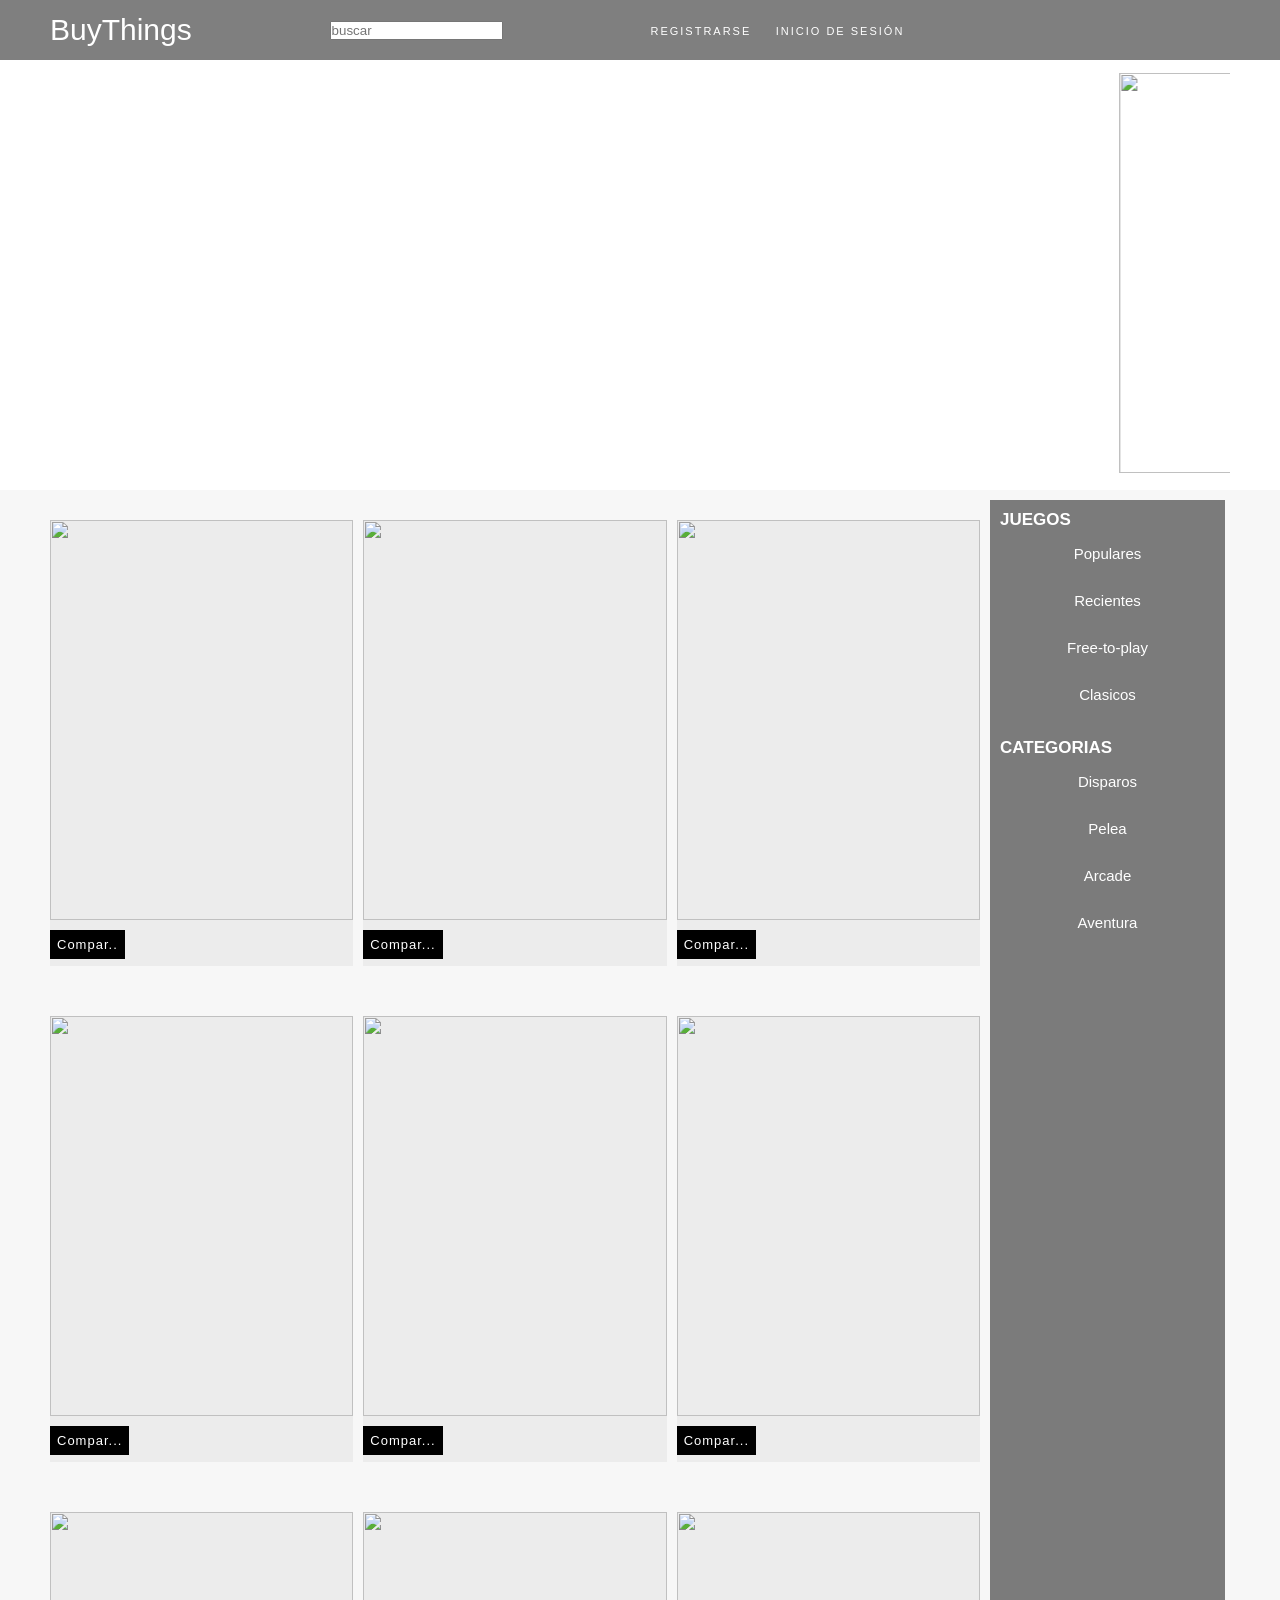
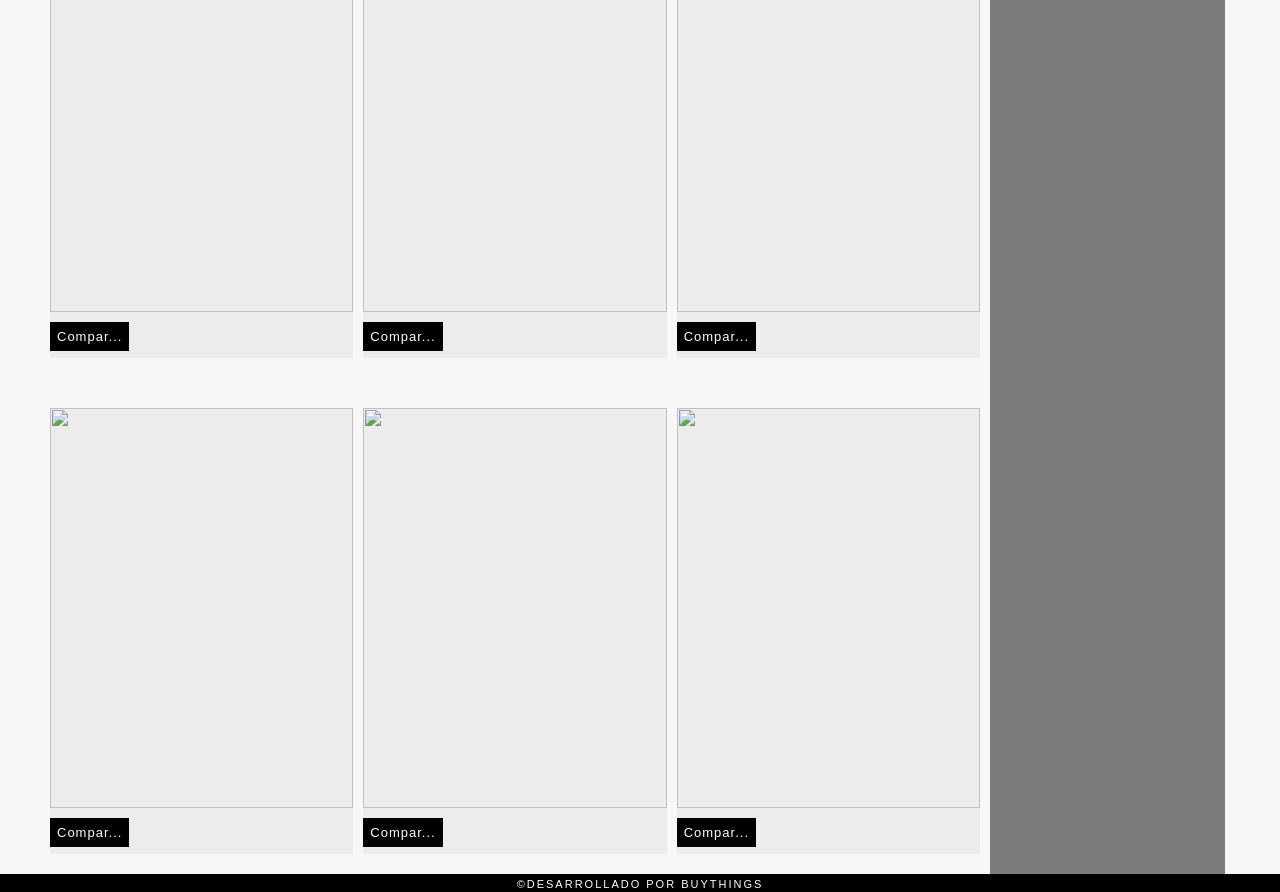
==== src/main/resources/templates/Main.html @ 3fc40cc4 "Subir" ====
<!DOCTYPE html>
<html>
	<head>
		<meta charset="UTF-8">
		<title>BuyThings</title>
		<meta name="viewport" content="width=device-width, user-scalable=no, initial-scale=1.0, maximum-scale=1.0, minimum-scale=1.0">
		<link href="https://fonts.googleapis.com/css?family=Lora|Montserrat" rel="stylesheet">
		<link rel="stylesheet" href="Main.css">
		<link rel="stylesheet" href="css/font-awesome.min.css">
	</head>

	<body>
		<div class="padre">
			<div class="header">
				<div class="menu margen-interno">
					<div class="logo">
						<a href="Main.html">BuyThings</a>
					</div>
					<div class="buscador">
						<input type="text" name="search" placeholder="buscar">
					</div>
					<div class="nav">
						<a href="#"><span>Registrarse</span></a>
						<a href="#"><span>Inicio de sesión</span></a>
					</div>
					<div class="social">
						<div>
							<a href="#"><i class="fa fa-facebook-square" aria-hidden="true"></i></a>
						</div>
						<div>
							<a href="#"><i class="fa fa-twitter-square" aria-hidden="true"></i></a>
						</div>
					</div>
				</div>
				<div class="principal margen-interno">
					<div class="info"></div>
					<marquee>	<img src="http://www.masgamers.com/wp-content/uploads/2017/06/Game-Pass-3.jpg"> <br></marquee>

				</div>
			</div>
			<section class="section margen-interno">
				<div class="videos">
					<div class="tema">
						<div class="video">
							<img src="Space.png" alt="">
							<a href="#">Compar..</a>
						</div>
						<div class="video">
							<img src="Space.png" alt="">
							<a href="#">Compar...</a>
						</div>
						<div class="video">
							<img src="Space.png" alt="">
							<a href="#">Compar...</a>
						</div>
					</div>
					<div class="tema">
						<div class="video">
							<img src="Space.png" alt="">
							<a href="#">Compar...</a>
						</div>
						<div class="video">
							<img src="Space.png" alt="">
							<a href="#">Compar...</a>
						</div>
						<div class="video">
							<img src="Space.png" alt="">
							<a href="#">Compar...</a>
						</div>
					</div>
					<div class="tema">
						<div class="video">
							<img src="Space.png" alt="">
							<a href="#">Compar...</a>
						</div>
						<div class="video">
							<img src="Space.png" alt="">
							<a href="#">Compar...</a>
						</div>
						<div class="video">
							<img src="Space.png" alt="">
							<a href="#">Compar...</a>
						</div>
					</div>
					<div class="tema">
						<div class="video">
							<img src="Space.png" alt="">
							<a href="#">Compar...</a>
						</div>
						<div class="video">
							<img src="Space.png" alt="">
							<a href="#">Compar...</a>
						</div>
						<div class="video">
							<img src="Space.png" alt="">
							<a href="#">Compar...</a>
						</div>
					</div>
				</div>
				<aside class="aside">
					<div class="VideoJuegos">
						<h1>Juegos</h1>
						<a href="#">Populares</a>
						<a href="#">Recientes</a>
						<a href="#">Free-to-play</a>
						<a href="#">Clasicos</a>
					</div>
					<div class="categorias">
						<h1>Categorias</h1>
						<a href="#">Disparos</a>
						<a href="#">Pelea</a>
						<a href="#">Arcade</a>
						<a href="#">Aventura</a>
					</div>
				</aside>	
			</section>
			<footer class="footer margen-interno">
				<nav class="pie">
					<a href="#">&copy;Desarrollado por BuyThings</a>
				</nav>
			</footer>
		</div>
		
	</body>
</html>
---- src/main/resources/templates/Main.css ----
*{
	margin: 0px;
	padding: 0px;
	box-sizing: border-box;
}
body{
	font-family: 'Monserrat', sans-serif;
}
a{
	text-decoration: none;
}

img{
	height: 400px;
	width: 800px;
}

.padre{
	display: flex;
		flex-flow: column nowrap;
}
.margen-interno{
	padding: 0 50px;
}
	.header{
		background: url(Difuminado2.png);
		background-position: center;
		background-attachment: contain;
		background-size: cover;
		display: flex;
		flex-flow: column nowrap;
	}
		.menu{
			display: flex;
			flex-flow: row nowrap;
			height: 60px;
			background: rgba(0, 0, 0, 0.5);
			align-items: center;
		}
			.logo{
				flex: 1 1 auto; 
			}
				.logo a{
					color: #fff;
					font-size: 30px;
				}
					.logo a:hover{
						color: #343434;
					}
			.buscador{
				flex: 1 1 auto; 
			}
			.nav{
				flex: 1 1 auto; 
			}
				.nav a{
						color: #fff;
						font-size: 11px;
						text-transform: uppercase;
						padding: 0 10px;
						letter-spacing: 2px;
				}
					.nav a:hover{
						color: #343434;
					}
			.social{
				flex: 1 1 auto; 
				display: flex;
			}
				.social a{
						font-size:20px;
						color:#fff;
						padding:0 10px;
				}
					.social a:hover{
						color:#343434;
					}
		.principal{
			height: 430px;
			display: flex;
			align-items: center;
		}
			.info{
				flex: 1 1 auto;
				background: #ffff00;
			}
	.section{
		display: flex;
		background: #f7f7f7;
	}
		.videos{
			flex: 1 1 80%;
			display: flex;
			flex-flow: column nowrap;
			background: #f7f7f7;
		}
			.tema{
				display: flex;
				flex-flow: row nowrap; 
				margin: 20px 0 20px 0;
			}
				.video{
					flex: 1 1 20%;
					color: #444;
					font-size: 13px;
					letter-spacing: 1px;
					margin: 10px 10px 0 0px;
					background:#ececec;
				}
					.video img{
						width: 100%;
					}
					.video a{
						padding: 7px;
						margin: 7px 0;
						background: black;
						font-size: 13px;
						color: white;
						display: inline-block;
					}
					.video a:hover{
						background: white;
						color: black;
					}
	.aside{
		/*position: fixed;
		float: right;*/
		flex: 1 1 20%;
		margin:10px 5px 0 0px;
		background: rgba(0, 0, 0, .5);
		/*position:fixed; top: 60px; right: 2%;*/
	}

		.VideoJuegos ,.categorias{
			padding: 10px 0;
			margin: 0;
			text-align: center;
		}
				h1{
				font-family: 'Monserrat', sans-serif;
				font-size: 17px;
				padding: 0 10px;
				color: #fff;
				text-align: left;
				text-transform: uppercase;
				}
				.VideoJuegos a, .categorias a{
					font-size: 15px;
					color: #fff;
					display: inline-block;
					width: 100%;
					padding: 15px;
				}
					.VideoJuegos a:hover, .categorias a:hover{
						background: #dfdfdf; 
						color: #000
					}
	.footer{
		background: #000;
	}
		.pie{
			text-align: center;
		}
		.pie a{
			padding: 0 10px;
			color: #fff;
			font-size: 11px;
			text-transform: uppercase;
			letter-spacing: 2px;
		}
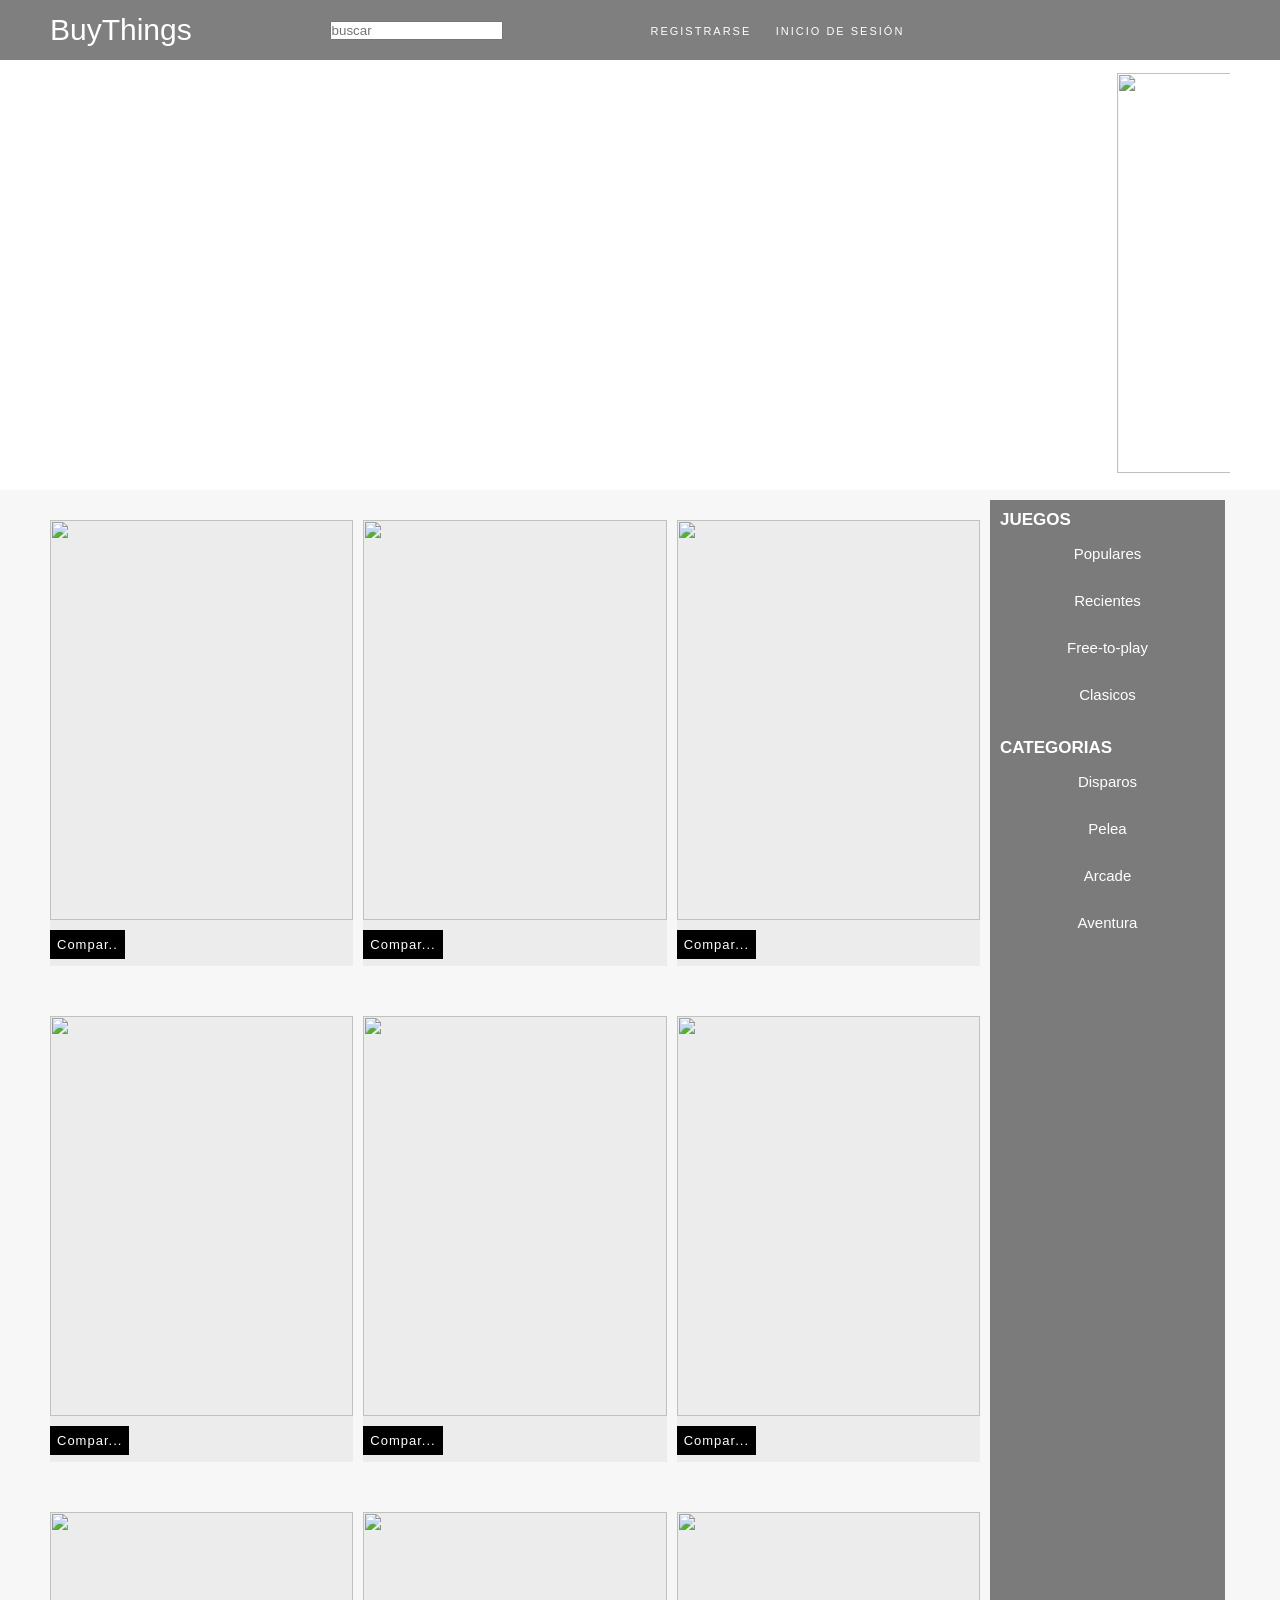
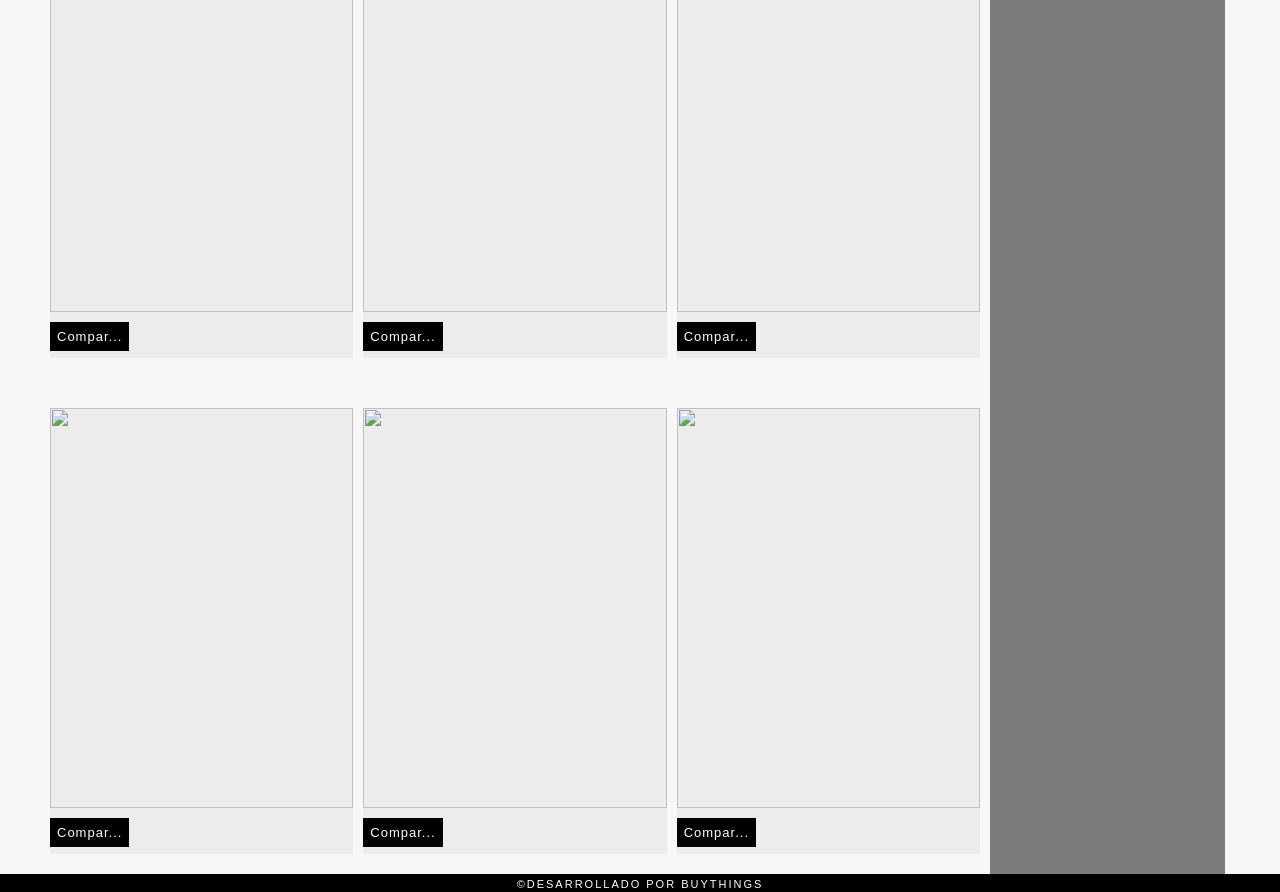
==== commit 012e7f22: "Con css?" ====
--- a/src/main/resources/templates/Main.html
+++ b/src/main/resources/templates/Main.html
@@ -6,7 +6,6 @@
 		<meta name="viewport" content="width=device-width, user-scalable=no, initial-scale=1.0, maximum-scale=1.0, minimum-scale=1.0">
 		<link href="https://fonts.googleapis.com/css?family=Lora|Montserrat" rel="stylesheet">
 		<link rel="stylesheet" href="Main.css">
-		<link rel="stylesheet" href="css/font-awesome.min.css">
 	</head>
 
 	<body>
